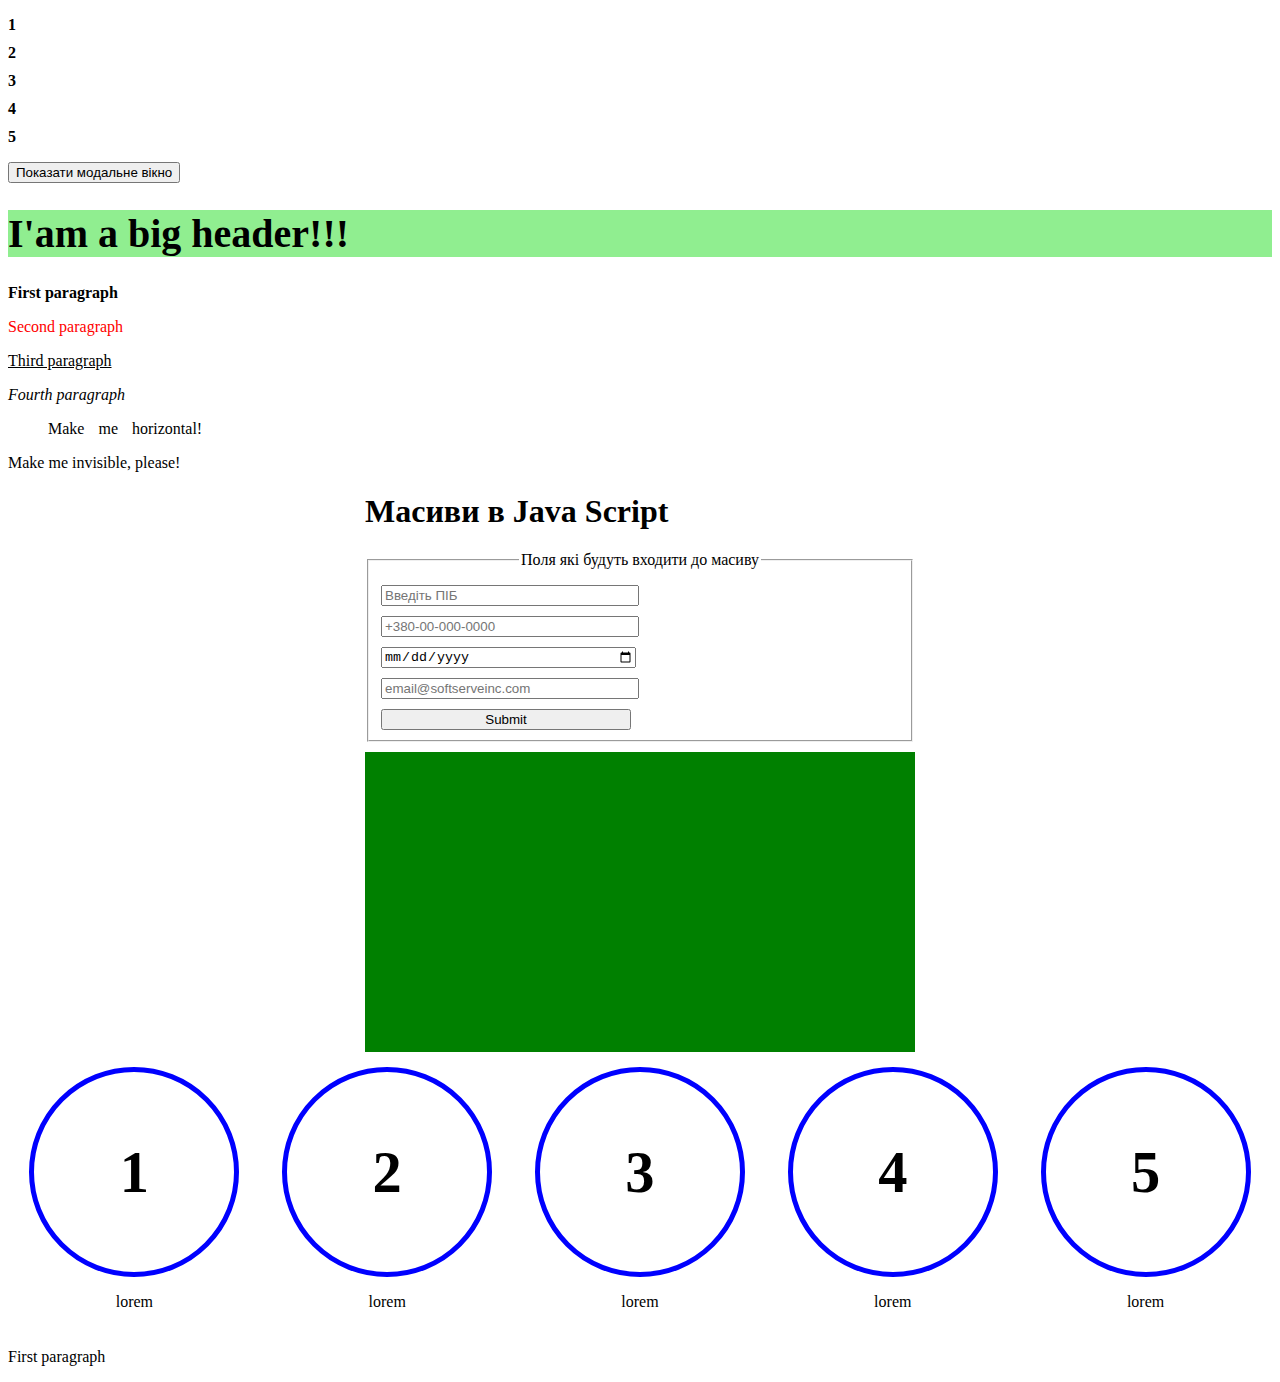
==== Lesson 6/index.html @ 94189e70 "+" ====
<!DOCTYPE html>
<html lang="en">
<head>
    <meta charset="UTF-8">
    <title>Lesson 6</title>
    <link rel="stylesheet" href="style.css">
</head>
<body>
<!--Завдання 1-->
<ul id="list">
    <li>1</li>
    <li>2</li>
    <li>3</li>
    <li>4</li>
    <li>5</li>
  </ul>
  <button onclick="showModal()">Показати модальне вікно</button>
  <div id="myModal" class="modal">
    <div class="modal-content">
      <span class="close" onclick="hideModal()">&times;</span>
      <p id="modal-list"></p>
    </div>
  </div>

  <!--Завдання 2-->
  <h1>I'am a big header!!!</h1>
  <div id="myDiv">
    <p>First paragraph</p>
    <p>Second paragraph</p>
    <p>Third paragraph</p>
    <p>Fourth paragraph</p>
  </div>
  <ul id="myList">
    <li>Make</li>
    <li>me</li>
    <li>horizontal!</li>
  </ul>
  <span>Make me invisible, please!</span>

<!--Завдання 4-->
<div class="array">
  <h1>Масиви в Java Script</h1>
  <fieldset>
    <legend align="center"> Поля які будуть входити до масиву </legend>
    <input type="text" data-form="ПІБ" class="text-data arr" name="fio" placeholder="Введіть ПІБ">
    <input type="phone" data-form="Номер телефону" class="arr" name="phone" placeholder="+380-00-000-0000">
    <input type="date" data-form="Дата народження"  class="arr" name="birthday">
    <input type="email"data-form="Електронна пошта"  class="arr" placeholder="email@softserveinc.com" name="email">
    <input type="submit" class="btn">
  </fieldset>
  <div class="out"></div>
</div>

<!--Завдання 5-->

<div class="box">
  <div class="items">
    <div class="circle" data-anim="zoom-in">
      <h3>1</h3>
    </div>
      <p>lorem</p>
  </div>
  <div class="items">
    <div class="circle" data-anim="rotate">
      <h3>2</h3>
    </div>
      <p>lorem</p>
  </div>
  <div class="items">
    <div class="circle" data-anim="translate-down">
      <h3>3</h3>
    </div>
      <p>lorem</p>
  </div>
  <div class="items">
    <div class="circle" data-anim="translate-left-down">
      <h3>4</h3>
    </div>
      <p>lorem</p>
  </div>
  <div class="items">
    <div class="circle" data-anim="translate-right-down">
      <h3>5</h3>
    </div>
      <p>lorem</p>
  </div>
</div>



</body>

<script src="lesson6.js"></script>

</html>
---- Lesson 6/style.css ----
/* Завдання 1 */
#list {
    list-style: none;
    padding: 0;
  }
  #list li {
    margin-bottom: 10px;
    font-size: 16px;
    font-weight: bold;
  }
  .modal {
    display: none;
    position: fixed;
    z-index: 1;
    left: 0;
    top: 0;
    width: 100%;
    height: 100%;
    overflow: auto;
    background-color: rgba(0,0,0,0.4);
  }
  .modal-content {
    background-color: #fefefe;
    margin: 15% auto;
    padding: 20px;
    border: 1px solid #888;
    width: 80%;
  }
   .close {
    color: #aaa;
    float: left;
    font-size: 28px;
    font-weight: bold;
    cursor: pointer;
    margin-top: -20px;
  }
  .close:hover,
  .close:focus {
    color: black;
    text-decoration: none;
  }

  /*Завдання 4*/
  .array{
    width: 550px;
    margin: 0 auto;
  }
  input{
    display: block;
    margin-top: 10px;
    width: 250px;
  }
  .out{
    width: 100%;
    height: 300px;
    display: flex;
    justify-content: center;
    align-items: center;
    margin: 10px 0 10px 0;
    font-size: 25px;
    word-wrap: break-word;
    color: white;
    background-color: green;
  }

  /* Завдання 5*/

  .box{
    width: 100%;
    display: flex;
    flex-flow: row wrap;
    justify-content: space-around;
  }
  .items{
    display: flex;
    flex-flow: column nowrap;
    justify-content: center;
    text-align: center;
    align-items: center;
    margin: 5px;
  }
  .circle{
    display: flex;
    justify-content: center;
    align-items: center;
    font-size: 50px;
    border: 5px solid blue;
    width: 200px;
    height: 200px;
    border-radius: 50%;
    text-align:center;
    transition-duration: .7s;
  }
  
  .circle:hover{
    border: 0 solid blue;
    box-shadow: 5px 5px 5px 0px blue, inset 4px 4px 15px 0px blue, 0px 0px 23px 18px rgba(0,0,0,0);
  }
  .rotate:hover{
    animation: spin ease-out 3s;
  }
  .zoom-in:hover{
    animation: zoom-in ease-out 3s;
  }
  .translate-down:hover{
    animation: translate-down ease-out 3s;
  }
  .translate-left-down:hover{
    animation: translate-left-down ease-out 3s;
  }
  .translate-right-down:hover{
    animation: translate-right-down ease-out 3s;
  }
  @-webkit-keyframes translate-right-down {
    from {
      -webkit-transform: translate(0px, 0%);
    }
    to {
      -webkit-transform: translate(120px, 100%);
    }
  }
  @-webkit-keyframes translate-left-down {
    from {
      -webkit-transform: translate(0px, 0%);
    }
    to {
      -webkit-transform: translate(-120px, 100%);
    }
  }
  @-webkit-keyframes translate-down {
    from {
      -webkit-transform: translate(0px, 0%);
    }
    to {
      -webkit-transform: translate(0px, 100%);
    }
  }
  @-webkit-keyframes zoom-in {
    from {
      -webkit-transform: scale(1);
    }
    to {
      -webkit-transform: scale(2);
    }
  }
  @-webkit-keyframes spin {
    from {
      -webkit-transform: rotate(0deg);
    }
    to {
      -webkit-transform: rotate(360deg);
    }
  }
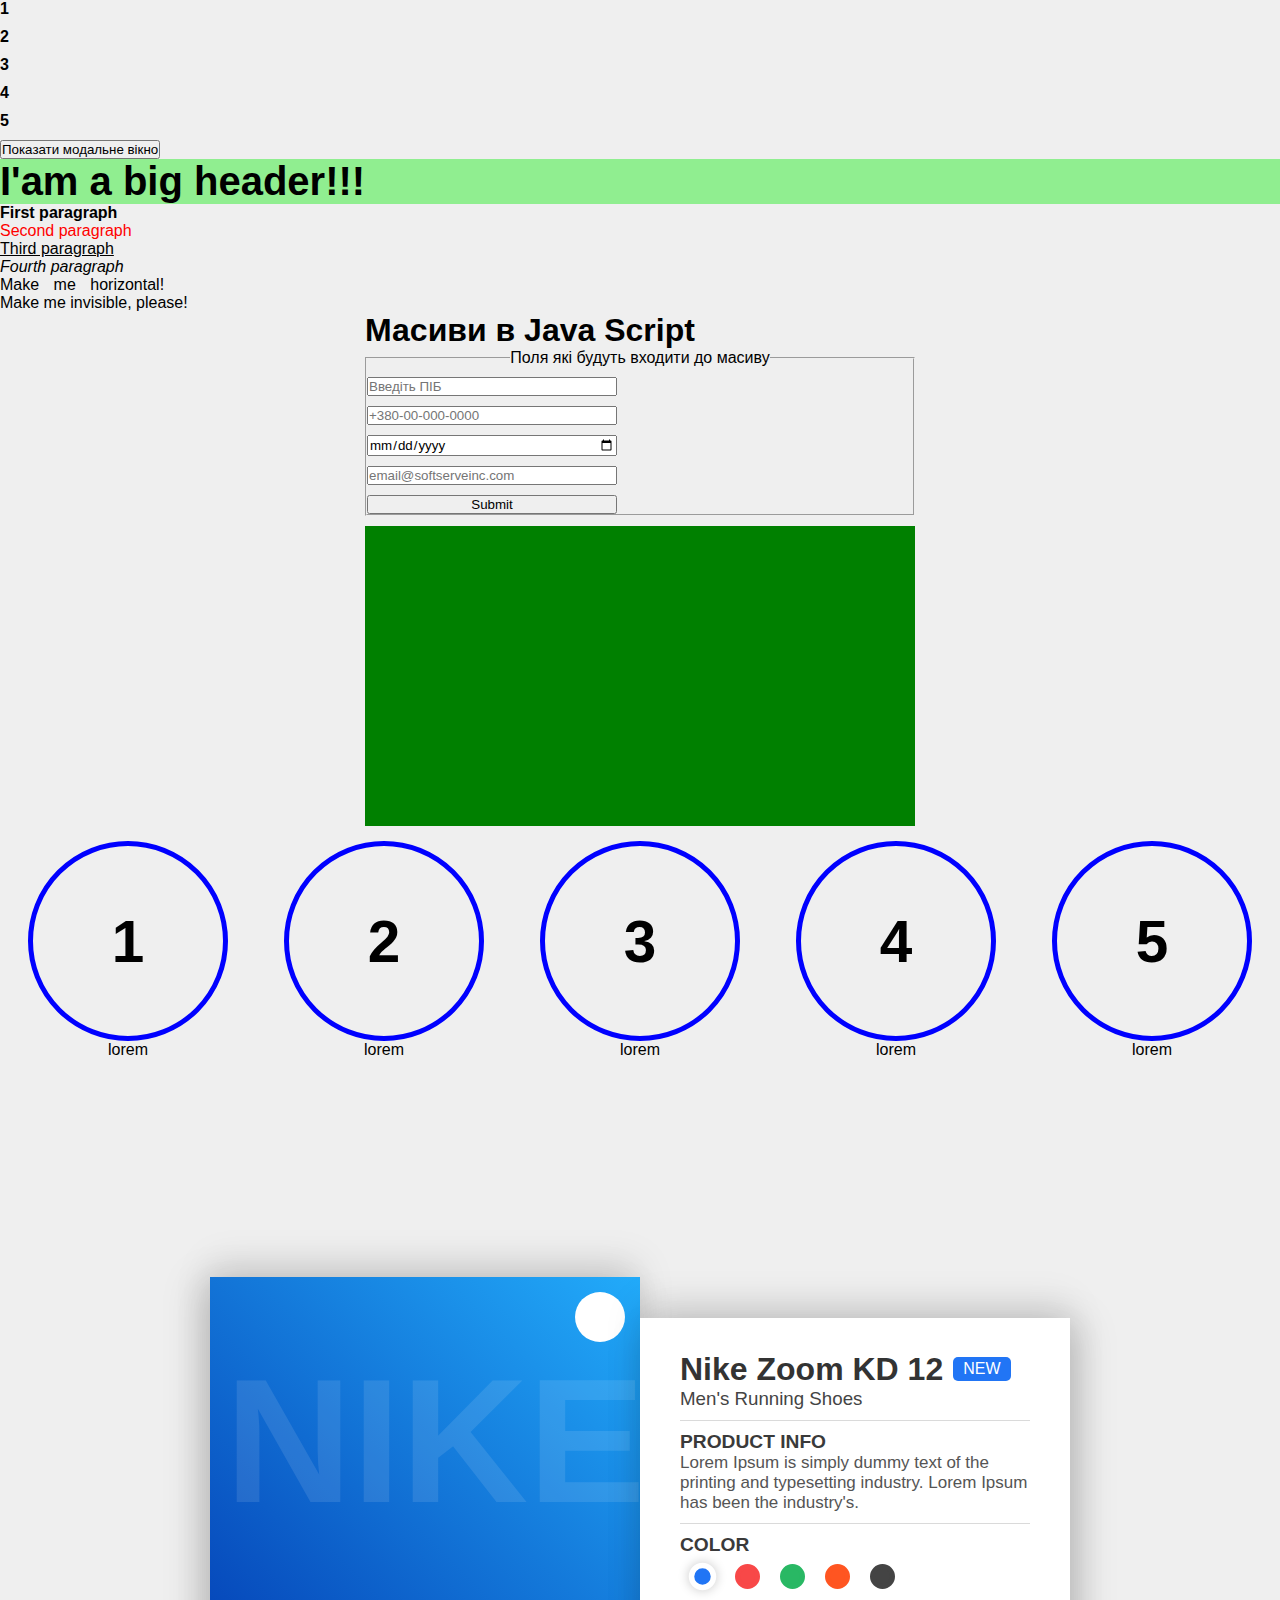
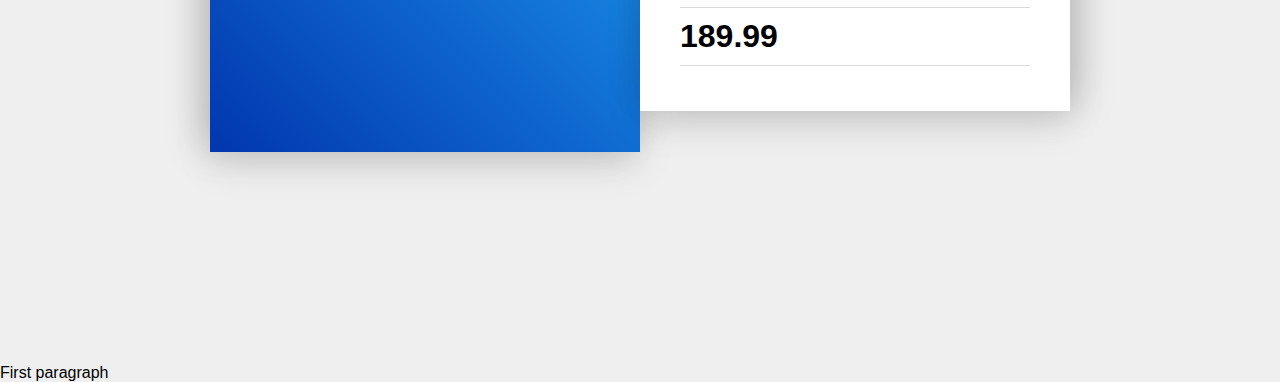
==== commit a29fb63a: "+" ====
--- a/Lesson 6/index.html
+++ b/Lesson 6/index.html
@@ -86,7 +86,56 @@
   </div>
 </div>
 
-
+<!-- Завдання 6-->
+<div class="container">
+  <div class="card">
+      <div class="shoeBackground">
+          <div class="gradients">
+              <div class="gradient second" color="blue"data-price="300"></div>
+              <div class="gradient" color="red" data-price="200"></div>
+              <div class="gradient" color="green"data-price="170"></div>
+              <div class="gradient" color="orange"data-price="160"></div>
+              <div class="gradient" color="black"data-price="189"></div>
+          </div>
+          <h1 class="nike">nike</h1>
+          <img src="https://i.postimg.cc/7LpDvZxn/logo.png" alt="" class="logo">
+          <a href="#" class="share"><i class="fas fa-share-alt"></i></a>
+          <img src="https://i.postimg.cc/GhcRnN1V/blue.png" alt="" class="shoe show" color="blue">
+          <img src="https://i.postimg.cc/k43r1Ycj/red.png" alt="" class="shoe" color="red">
+          <img src="https://i.postimg.cc/BnzfDn1f/green.png" alt="" class="shoe" color="green">
+          <img src="https://i.postimg.cc/VNbQFPjr/orange.png" alt="" class="shoe" color="orange">
+          <img src="https://i.postimg.cc/dVNwB9pX/black.png" alt="" class="shoe" color="black">
+      </div>
+      <div class="info">
+          <div class="shoeName">
+              <div>
+                  <h1 class="big">Nike Zoom KD 12</h1>
+                  <span class="new">new</span>
+              </div>
+              <h3 class="small">Men's running shoes</h3>
+          </div>
+          <div class="description">
+              <h3 class="title">Product Info</h3>
+              <p class="text">Lorem Ipsum is simply dummy text of the printing and typesetting industry. Lorem Ipsum has been the industry's.</p>
+          </div>
+          <div class="color-container">
+              <h3 class="title">Color</h3>
+              <div class="colors">
+                  <span class="color active" primary="#2175f5" color="blue" data-price="170"></span>
+                  <span class="color" primary="#f84848" color="red" data-price="570"></span>
+                  <span class="color" primary="#29b864" color="green" data-price="190"></span>
+                  <span class="color" primary="#ff5521" color="orange" data-price="270"></span>
+                  <span class="color" primary="#444" color="black" data-price="110"></span>
+              </div>
+          </div>
+          <div class="size-container">
+                  <i class="fas fa-dollar-sign"></i>
+                  <h1 id="outprice"> 189.99</h1>
+              </div>
+          </div>
+      </div>
+  </div>
+</div>
 
 </body>
 
--- a/Lesson 6/style.css
+++ b/Lesson 6/style.css
@@ -152,4 +152,401 @@
     }
   }
 
-  +  /* Завдання 6*/
+
+  :root{
+    --primary: #2175f5;
+}
+*{
+    margin: 0;
+    padding: 0;
+    box-sizing: border-box;
+    font-family: 'Poppins', sans-serif;
+}
+body{
+    background-color: #efefef;
+}
+.container{
+    min-height: 100vh;
+    display: flex;
+    justify-content: center;
+    align-items: center;
+    padding: 40px;
+    overflow: hidden;
+}
+.card{
+    display: flex;
+    justify-content: center;
+    align-items: center;
+    width: 860px;
+}
+.shoeBackground{
+    position: relative;
+    width: 50%;
+    height: 475px;
+    box-shadow: -15px 0 35px rgba(0, 0, 0, 0.1),
+    0 -15px 35px rgba(0, 0, 0, 0.1),
+    0 15px 35px rgba(0, 0, 0, 0.1);
+    transition: .5s;
+}
+.gradients{
+    position: absolute;
+    width: 100%;
+    height: 100%;
+    left: 0;
+    top: 0;
+}
+.gradient{
+    position: absolute;
+    width: 100%;
+    height: 100%;
+    left: 0;
+    top: 0;
+    z-index: -2;
+}
+.first{
+    z-index: 0;
+    animation: 1s width ease;
+}
+@keyframes width{
+    from{
+        width: 0%;
+    }
+    to{
+        width: 100%;
+    }
+}
+.second{
+    z-index: -1;
+}
+.gradient[color="blue"]{
+    background-image: linear-gradient(45deg, #0136af, #22abfa);
+}
+.gradient[color="red"]{
+    background-image: linear-gradient(45deg, #d62926, #ee625f);
+}
+.gradient[color="green"]{
+    background-image: linear-gradient(45deg, #11998e, #1ce669);
+}
+.gradient[color="orange"]{
+    background-image: linear-gradient(45deg, #fc4a1a, #f7b733);
+}
+.gradient[color="black"]{
+    background-image: linear-gradient(45deg, #111, #666);
+}
+.logo{
+    position: absolute;
+    width: 100px;
+    left: 20px;
+    top: 20px;
+}
+.share{
+    position: absolute;
+    top: 15px;
+    right: 15px;
+    background-color: #fff;
+    width: 50px;
+    height: 50px;
+    border-radius: 50%;
+    text-align: center;
+    font-size: 1.3rem;
+    text-decoration: none;
+    color: var(--primary);
+    transition: .5s;
+}
+.share:hover{
+    transform: scale(1.1);
+}
+.share i{
+    line-height: 50px;
+}
+.nike{
+    position: absolute;
+    top: 85px;
+    left: 15px;
+    font-size: 11rem;
+    text-transform: uppercase;
+    line-height: .9;
+    color: #fff;
+    opacity: .1;
+}
+.shoe{
+    position: absolute;
+    width: 140%;
+    opacity: 0;
+    bottom: 0;
+    right: 0;
+    transform: rotate(-20deg);
+    transition: .5s;
+}
+.shoe.show{
+    opacity: 1;
+}
+.info{
+    width: 50%;
+    background-color: #fff;
+    z-index: 1;
+    padding: 35px 40px;
+    box-shadow: 15px 0 35px rgba(0, 0, 0, 0.1),
+    0 -15px 35px rgba(0, 0, 0, 0.1),
+    0 15px 35px rgba(0, 0, 0, 0.1);
+}
+.shoeName{
+    padding: 0 0 10px 0;
+}
+.shoeName div{
+    display: flex;
+    align-items: center;
+}
+.shoeName div .big{
+    margin-right: 10px;
+    font-size: 2rem;
+    color: #333;
+    line-height: 1;
+}
+.shoeName div .new{
+    background-color: var(--primary);
+    text-transform: uppercase;
+    color: #fff;
+    padding: 3px 10px;
+    border-radius: 5px;
+    transition: .5s;
+}
+.shoeName .small{
+    font-weight: 500;
+    color: #444;
+    margin-top: 3px;
+    text-transform: capitalize;
+}
+.shoeName, .description, .color-container, .size-container{
+    border-bottom: 1px solid #dadada;
+}
+.description{
+    padding: 10px 0;
+}
+.title{
+    color: #3a3a3a;
+    font-weight: 600;
+    font-size: 1.2rem;
+    text-transform: uppercase;
+}
+.text{
+    color: #555;
+    font-size: 17px;
+}
+.color-container{
+    padding: 10px 0;
+}
+.colors{
+    padding: 8px 0;
+    display: flex;
+    align-items: center;
+}
+.color{
+    width: 25px;
+    height: 25px;
+    border-radius: 50%;
+    margin: 0 10px;
+    border: 5px solid;
+    cursor: pointer;
+    transition: .5s;
+}
+.color[color="blue"]{
+    background-color: #2175f5;
+    border-color: #2175f5;
+}
+.color[color="red"]{
+    background-color: #f84848;
+    border-color: #f84848;
+}
+.color[color="green"]{
+    background-color: #29b864;
+    border-color: #29b864;
+}
+.color[color="orange"]{
+    background-color: #ff5521;
+    border-color: #ff5521;
+}
+.color[color="black"]{
+    background-color: #444;
+    border-color: #444;
+}
+.color.active{
+    border-color: #fff;
+    box-shadow: 0 0 10px .5px rgba(0, 0, 0, 0.2);
+    transform: scale(1.1);
+}
+.size-container{
+    padding: 10px 0;
+    margin-bottom: 10px;
+}
+.sizes{
+    padding: 8px 0;
+    display: flex;
+    align-items: center;
+}
+.size{
+    width: 40px;
+    height: 40px;
+    border-radius: 6px;
+    background-color: #eee;
+    margin: 0 10px;
+    text-align: center;
+    line-height: 40px;
+    font-size: 1.1rem;
+    font-weight: 500;
+    cursor: pointer;
+    transition: .3s;
+}
+.size.active{
+    background-color: var(--primary);
+    color: #fff;
+    transition: .5s;
+}
+.buy-price{
+    padding-top: 15px;
+    display: flex;
+    justify-content: space-between;
+    align-items: center;
+}
+.price{
+    color: #333;
+    display: flex;
+    align-items: flex-start;
+}
+.price h1{
+    font-size: 2.1rem;
+    font-weight: 600;
+    line-height: 1;
+}
+.price i{
+    font-size: 1.4rem;
+    margin-right: 1px;
+}
+.buy{
+    padding: .7rem 1rem;
+    background-color: var(--primary);
+    text-decoration: none;
+    color: #fff;
+    text-transform: uppercase;
+    letter-spacing: 1px;
+    font-weight: 500;
+    font-size: 1.1rem;
+    transition: .5s;
+}
+.buy:hover{
+    transform: scale(1.1);
+}
+.buy i{
+    margin-right: 2px;
+}
+@media (max-width: 1070px){
+    .shoe{
+        width: 135%;
+    }
+}
+@media (max-width: 1000px){
+    .card{
+        flex-direction: column;
+        width: 100%;
+        box-shadow: 0 0 35px 1px rgba(0, 0, 0, 0.2);
+    }
+    .card > div{
+        width: 100%;
+        box-shadow: none;
+    }
+    .shoe{
+        width: 100%;
+        transform: rotate(-5deg) translateY(-50%);
+        top: 55%;
+        right: 2%;
+    }
+    .nike{
+        top: 20%;
+        left: 5%;
+    }
+}
+@media (max-width: 600px){
+    .share{
+        width: 40px;
+        height: 40px;
+    }
+    .share i {
+        font-size: 1rem;
+        line-height: 40px;
+    }
+    .logo{
+        width: 70px;
+    }
+}
+@media (max-width: 490px){
+    .nike{
+        font-size: 7rem;
+    }
+    .shoeName div .big{
+        font-size: 1.3rem;
+    }
+    .small{
+        font-size: 1rem;
+    }
+    .new{
+        padding: 2px 6px;
+        font-size: .9rem;
+    }
+    .title{
+        font-size: .9rem;
+    }
+    .text{
+        font-size: .8rem;
+    }
+    .buy{
+        padding: .5rem .8rem;
+        font-size: .8rem;
+    }
+    .price h1{
+        font-size: 1.5rem;
+    }
+    .price i{
+        font-size: .9rem;
+    }
+    .size{
+        width: 30px;
+        height: 30px;
+        margin: 0 8px;
+        font-size: .9rem;
+        line-height: 30px;
+    }
+    .color{
+        margin: 0 6px;
+        width: 0 20px;
+        width: 20px;
+        height: 20px;
+        border-width: 4px;
+    }
+    .share{
+        width: 35px;
+        height: 35px;
+        top: 10px;
+        right: 10px;
+    }
+    .share i{
+        font-size: .8rem;
+        line-height: 35px;
+    }
+    .logo{
+        width: 60px;
+        top: 10px;
+        left: 10px;
+    }
+    .info{
+        padding: 20px;
+    }
+}
+@media (max-width: 400px){
+    .buy i{
+        display: none;
+    }
+    .container{
+        padding: 20px;
+    }
+}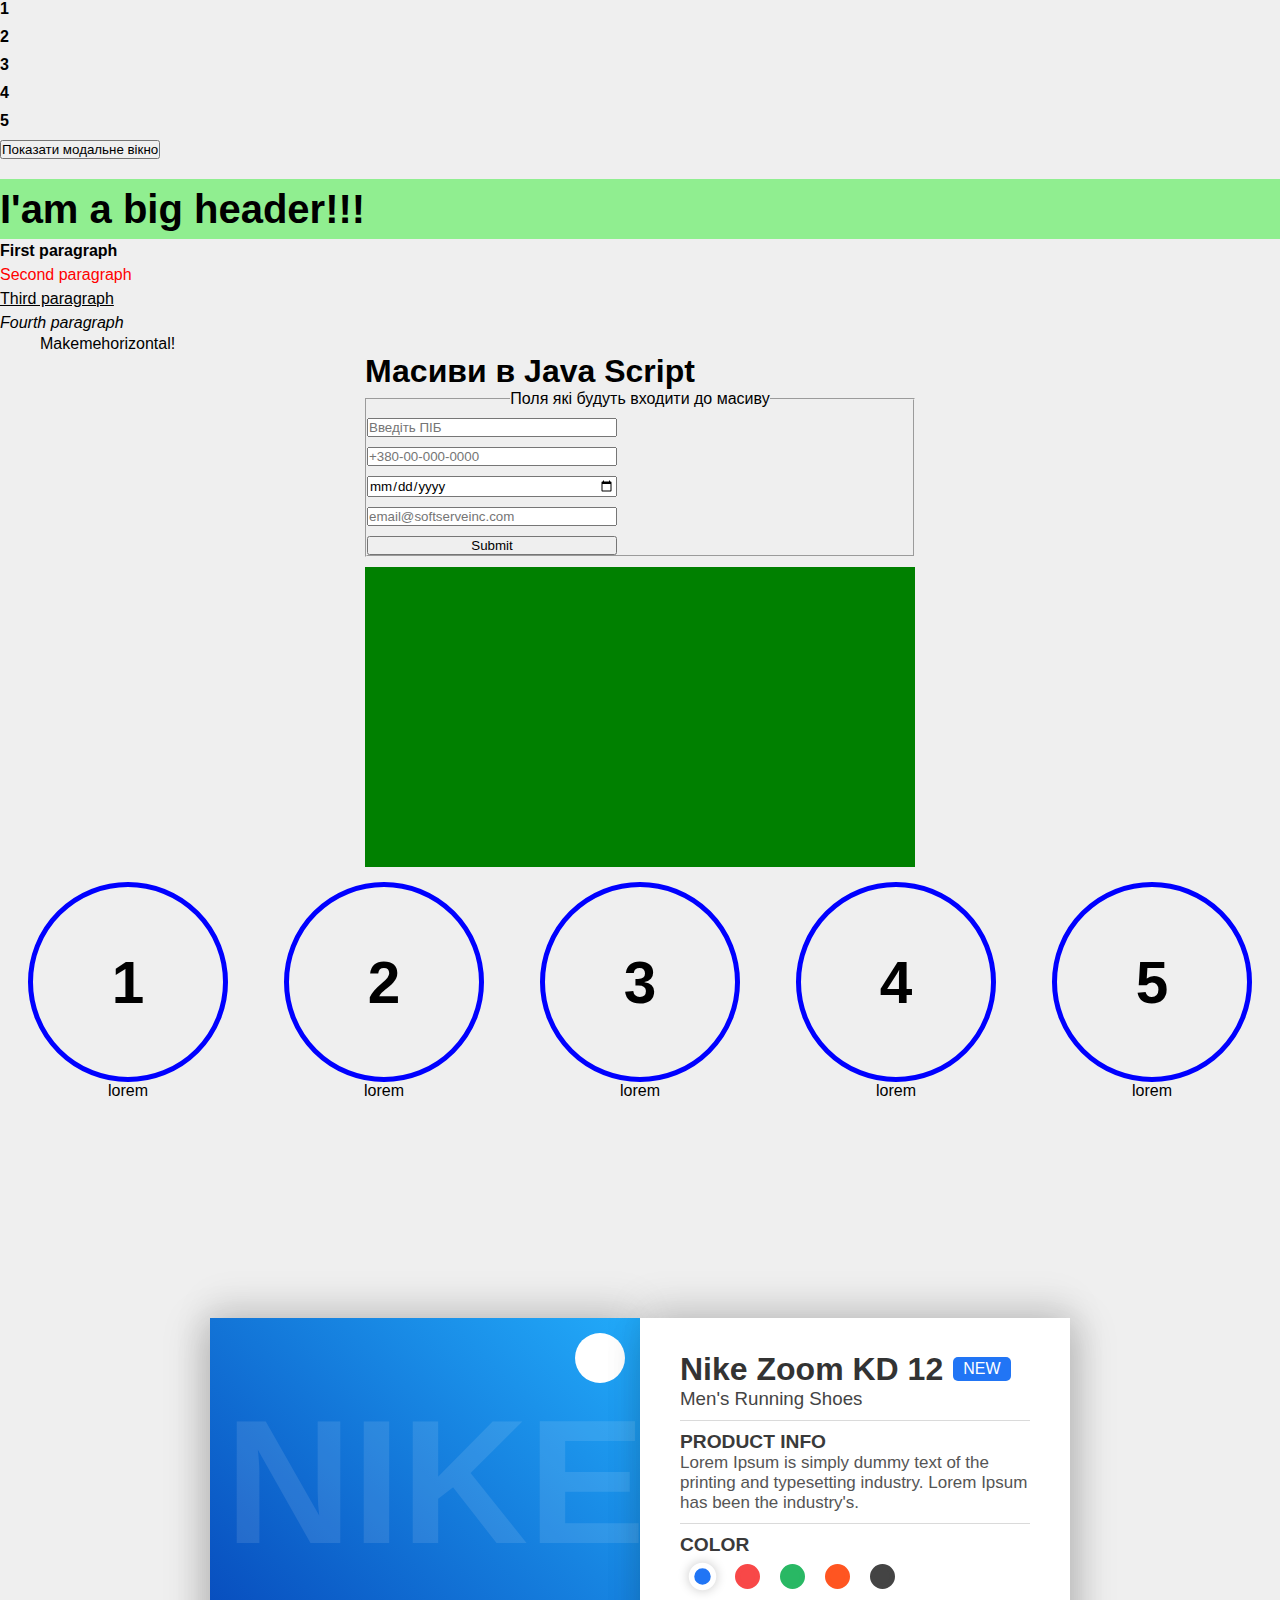
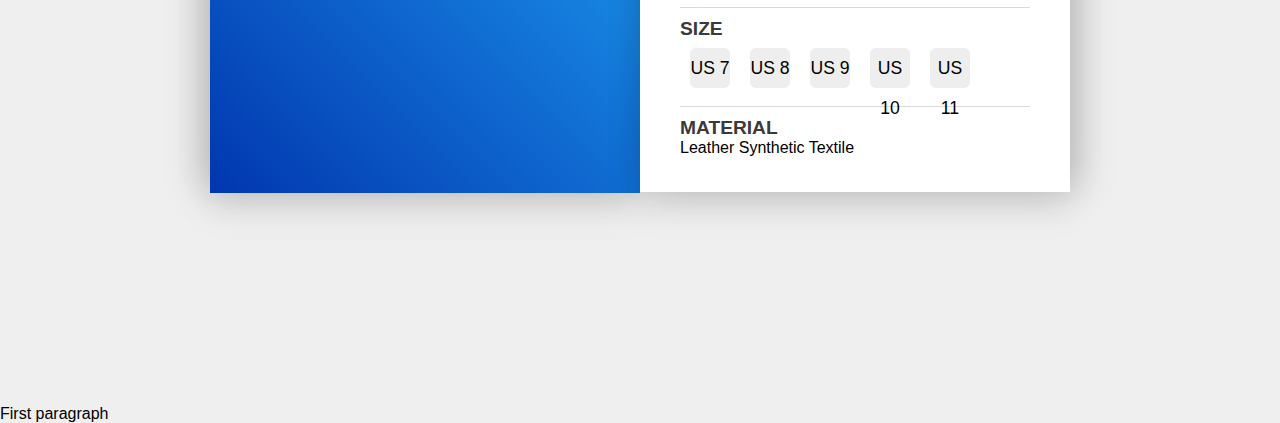
==== commit da29e745: "+" ====
--- a/Lesson 6/index.html
+++ b/Lesson 6/index.html
@@ -129,9 +129,24 @@
               </div>
           </div>
           <div class="size-container">
-                  <i class="fas fa-dollar-sign"></i>
-                  <h1 id="outprice"> 189.99</h1>
-              </div>
+            <h3 class="title">Size</h3>
+            <div class="sizes">
+                <span class="size">US 7</span>
+                <span class="size">US 8</span>
+                <span class="size">US 9</span>
+                <span class="size">US 10</span>
+                <span class="size">US 11</span>
+            </div>
+        </div>
+        
+        <div class="material-container">
+            <h3 class="title">Material</h3>
+            <div class="materials">
+                <span class="material active" data-price="189.99">Leather</span>
+                <span class="material" data-price="149.99">Synthetic</span>
+                <span class="material" data-price="99.99">Textile</span>
+            </div>
+        </div>
           </div>
       </div>
   </div>
--- a/Lesson 6/style.css
+++ b/Lesson 6/style.css
@@ -15,13 +15,13 @@
     left: 0;
     top: 0;
     width: 100%;
-    height: 100%;
+    height: 200%;
     overflow: auto;
     background-color: rgba(0,0,0,0.4);
   }
   .modal-content {
     background-color: #fefefe;
-    margin: 15% auto;
+    margin: 100px auto;
     padding: 20px;
     border: 1px solid #888;
     width: 80%;
@@ -32,7 +32,8 @@
     font-size: 28px;
     font-weight: bold;
     cursor: pointer;
-    margin-top: -20px;
+    margin-top: -25px;
+    left: 30px;
   }
   .close:hover,
   .close:focus {
@@ -63,7 +64,7 @@
     background-color: green;
   }
 
-  /* Завдання 5*/
+  /* Завдання 6*/
 
   .box{
     width: 100%;
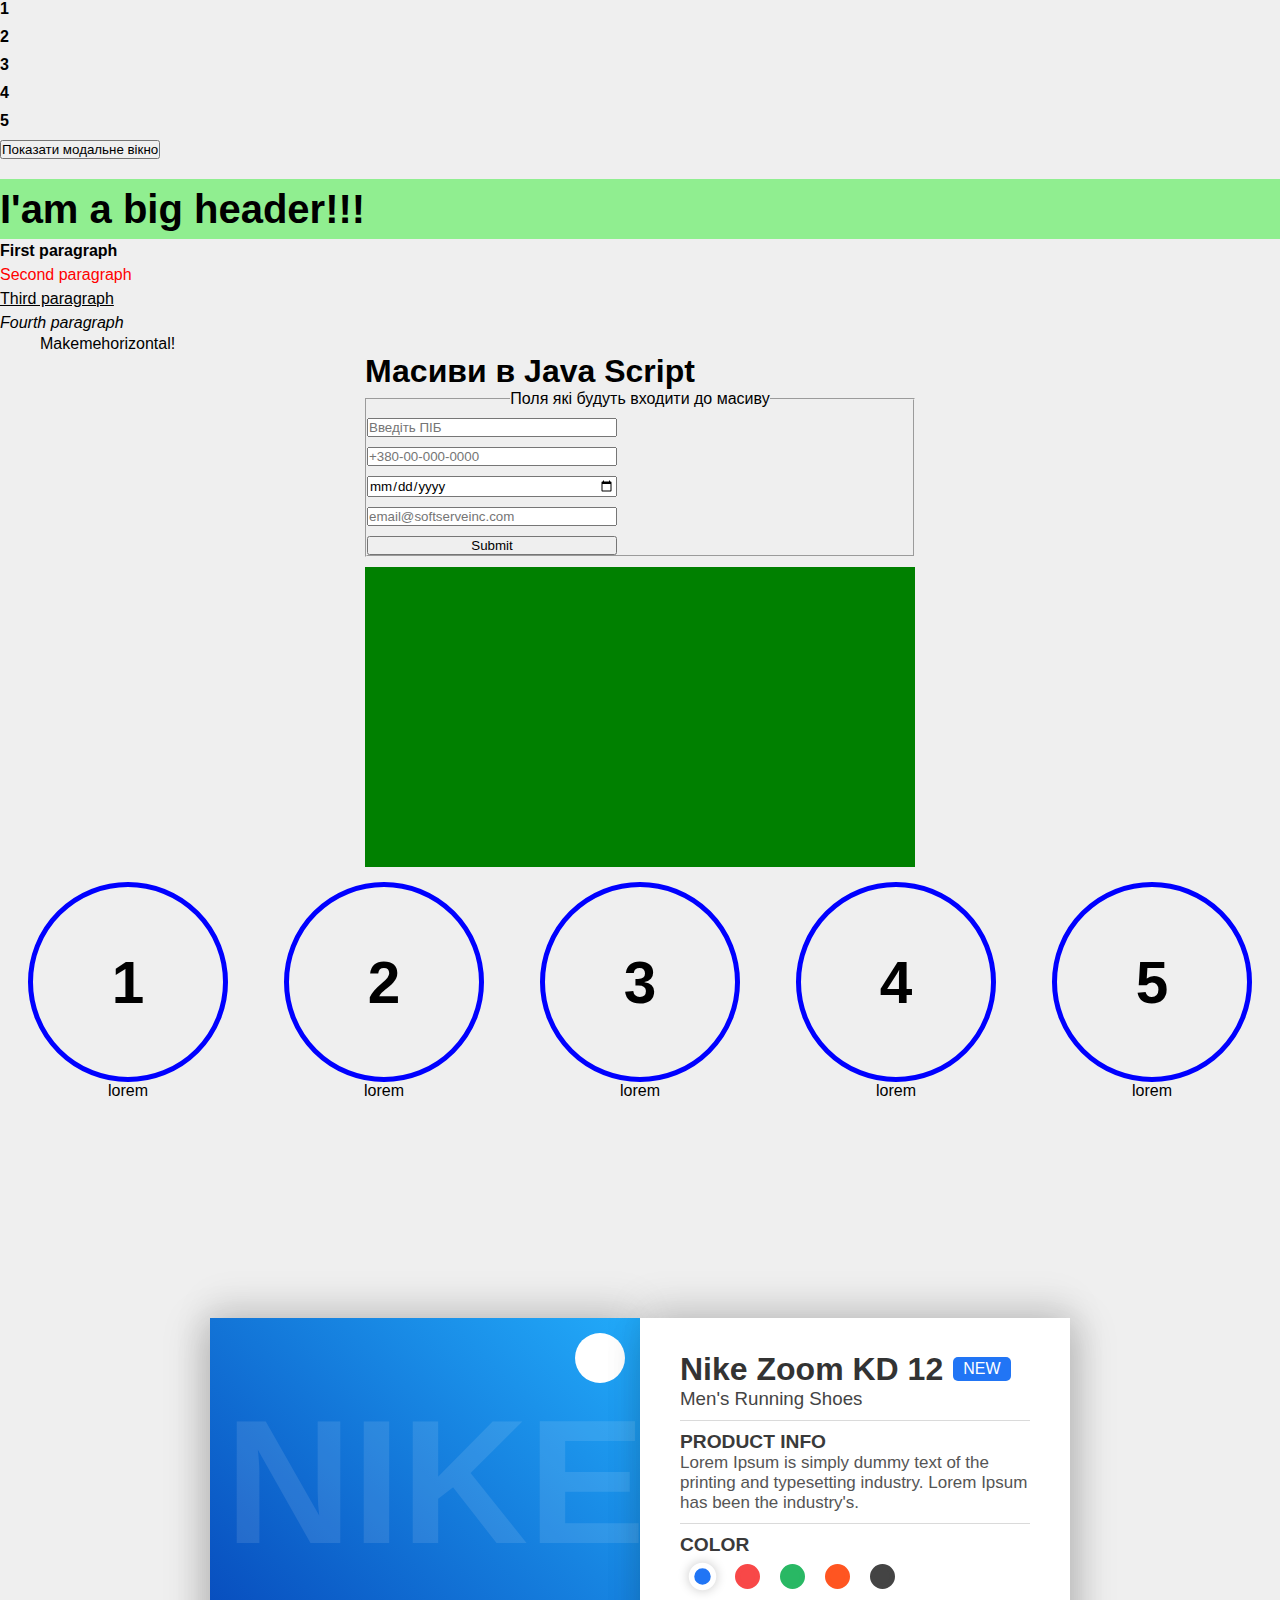
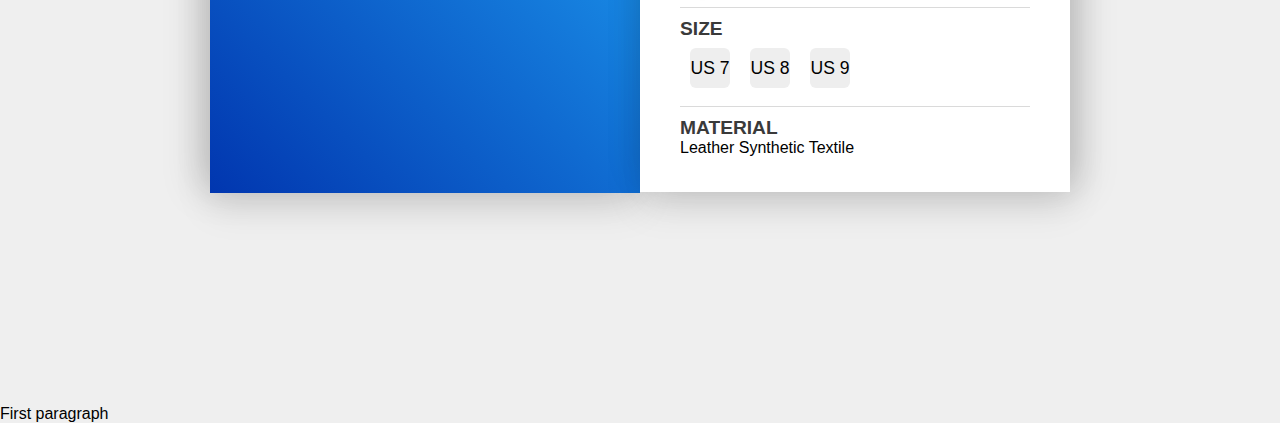
==== commit 9f3a356c: "+" ====
--- a/Lesson 6/index.html
+++ b/Lesson 6/index.html
@@ -134,8 +134,6 @@
                 <span class="size">US 7</span>
                 <span class="size">US 8</span>
                 <span class="size">US 9</span>
-                <span class="size">US 10</span>
-                <span class="size">US 11</span>
             </div>
         </div>
         
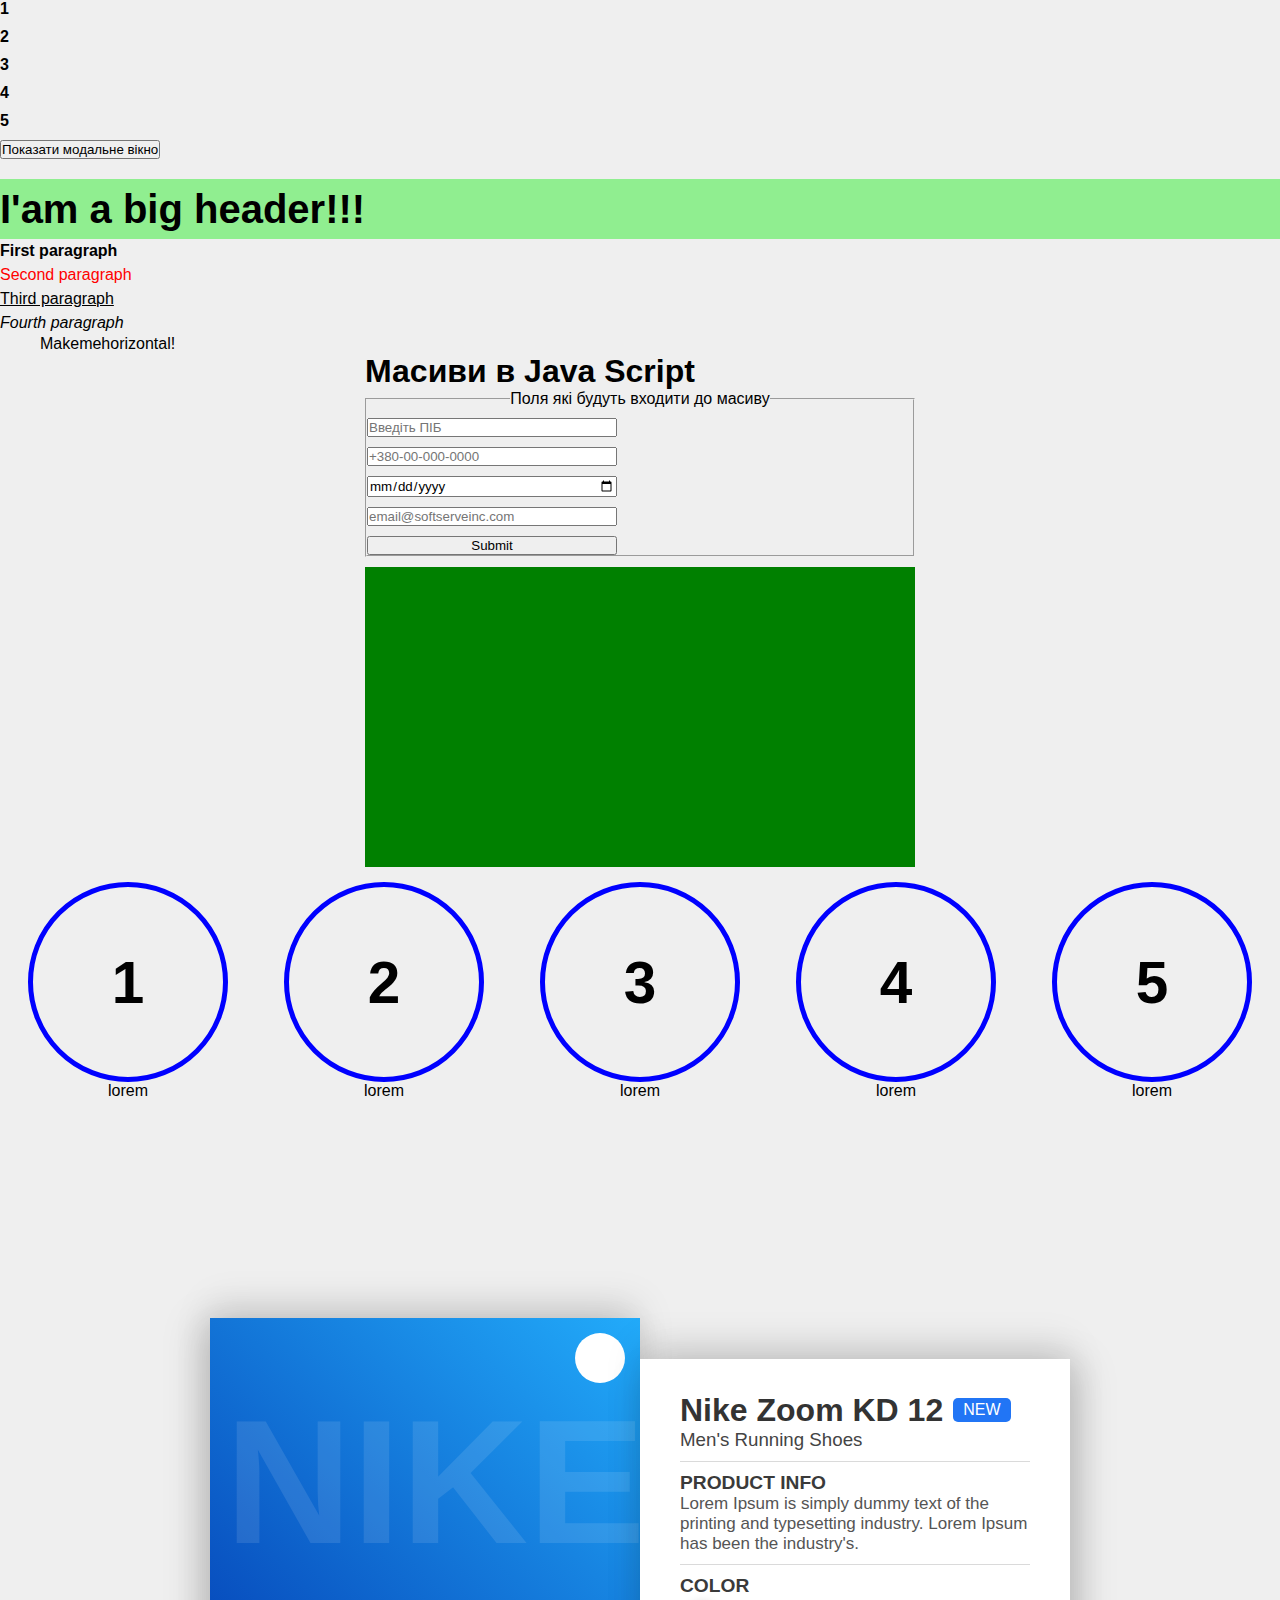
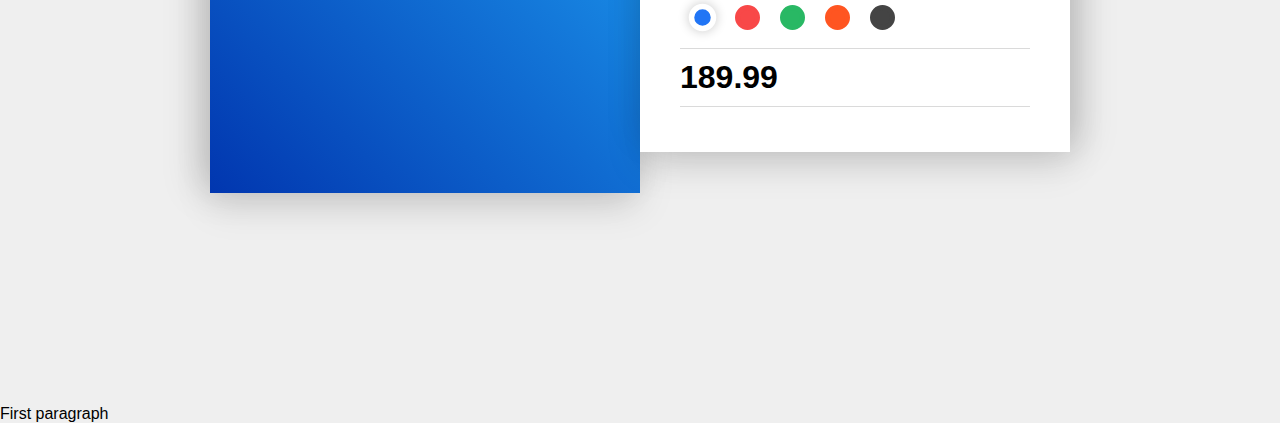
==== commit 780ffe30: "+" ====
--- a/Lesson 6/index.html
+++ b/Lesson 6/index.html
@@ -122,6 +122,7 @@
               <h3 class="title">Color</h3>
               <div class="colors">
                   <span class="color active" primary="#2175f5" color="blue" data-price="170"></span>
+                
                   <span class="color" primary="#f84848" color="red" data-price="570"></span>
                   <span class="color" primary="#29b864" color="green" data-price="190"></span>
                   <span class="color" primary="#ff5521" color="orange" data-price="270"></span>
@@ -129,26 +130,14 @@
               </div>
           </div>
           <div class="size-container">
-            <h3 class="title">Size</h3>
-            <div class="sizes">
-                <span class="size">US 7</span>
-                <span class="size">US 8</span>
-                <span class="size">US 9</span>
-            </div>
-        </div>
-        
-        <div class="material-container">
-            <h3 class="title">Material</h3>
-            <div class="materials">
-                <span class="material active" data-price="189.99">Leather</span>
-                <span class="material" data-price="149.99">Synthetic</span>
-                <span class="material" data-price="99.99">Textile</span>
-            </div>
-        </div>
+                  <i class="fas fa-dollar-sign"></i>
+                  <h1 id="outprice"> 189.99</h1>
+              </div>
           </div>
       </div>
   </div>
 </div>
+
 
 </body>
 
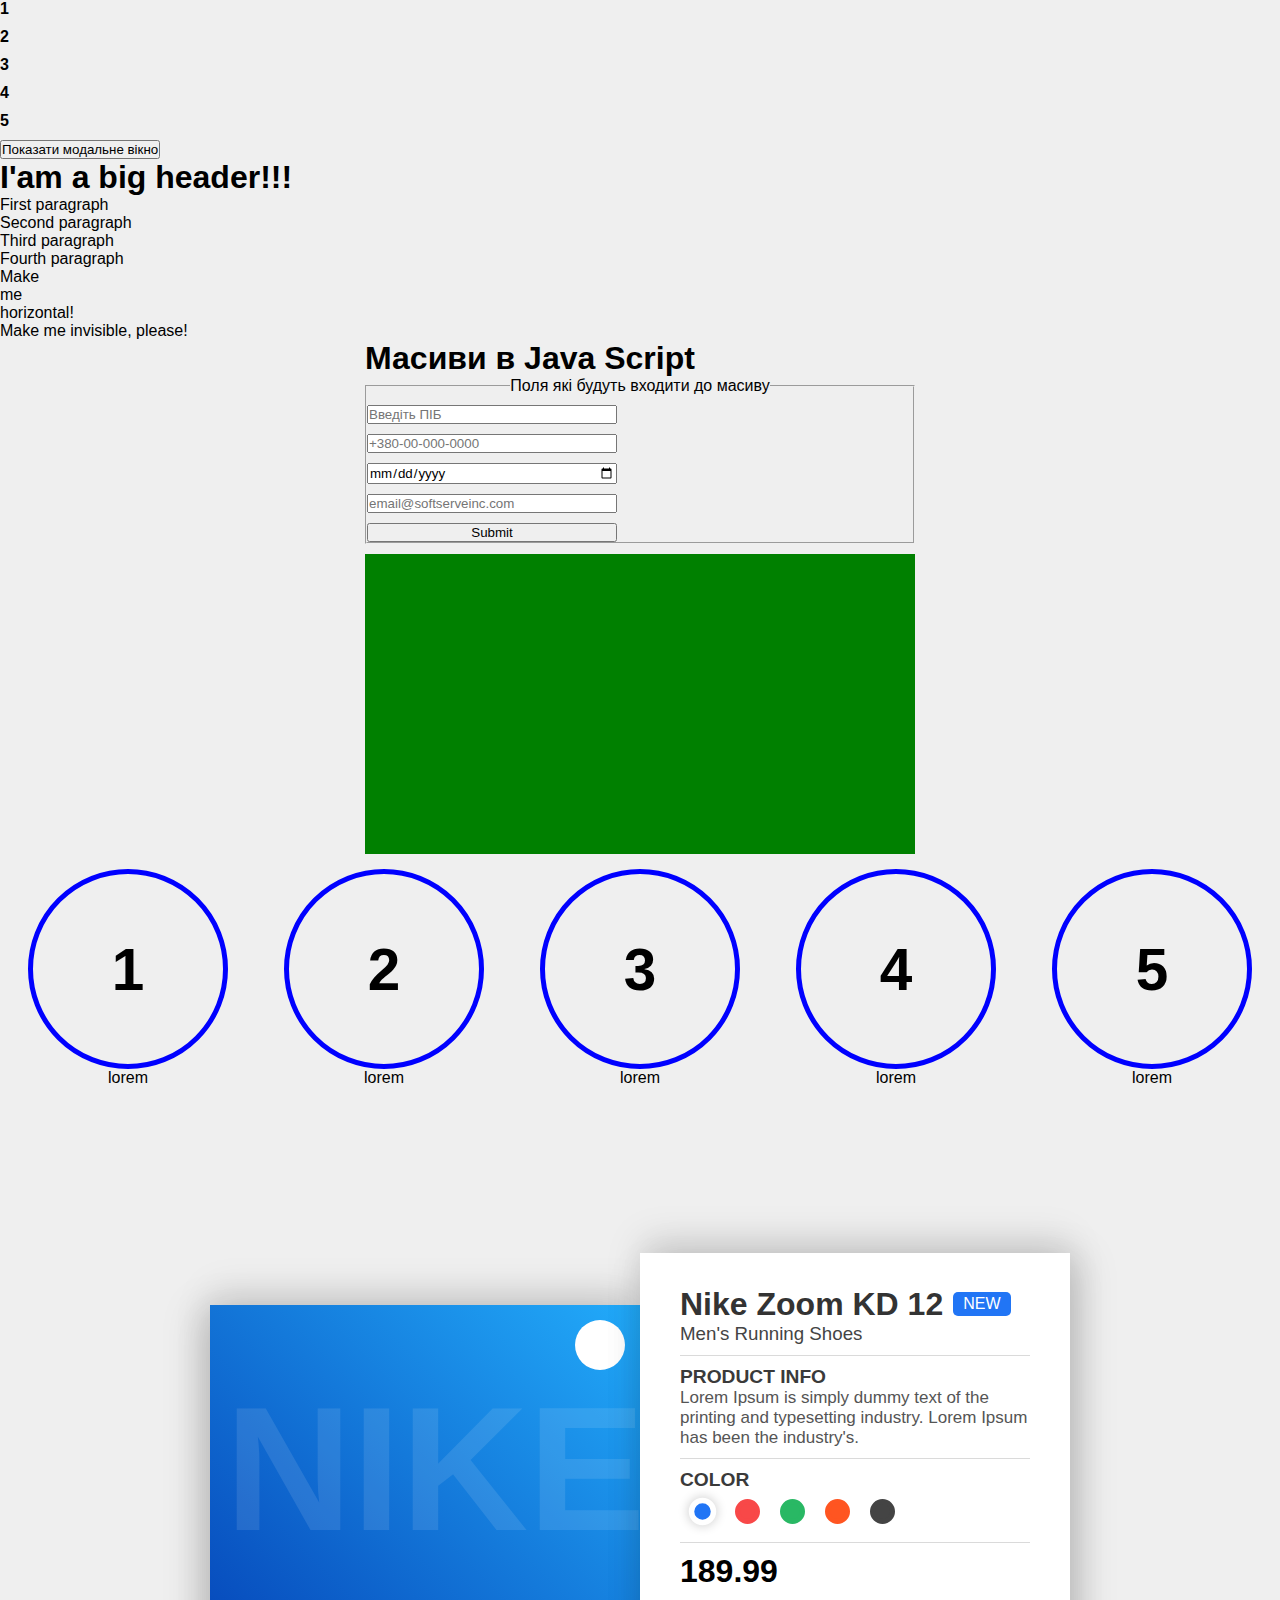
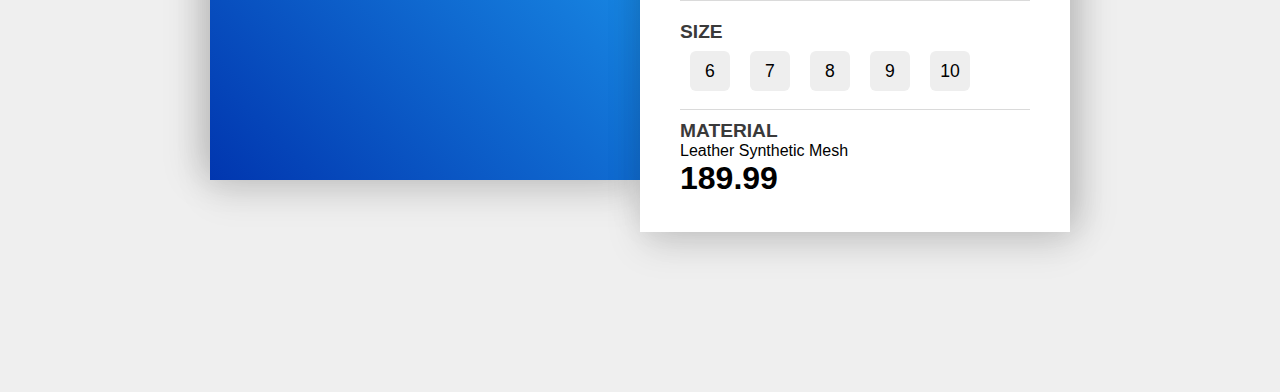
==== commit a097082a: "+" ====
--- a/Lesson 6/index.html
+++ b/Lesson 6/index.html
@@ -133,6 +133,30 @@
                   <i class="fas fa-dollar-sign"></i>
                   <h1 id="outprice"> 189.99</h1>
               </div>
+              <div class="size-container">
+                <h3 class="title">Size</h3>
+                <div class="sizes">
+                  <span class="size">6</span>
+                  <span class="size">7</span>
+                  <span class="size">8</span>
+                  <span class="size">9</span>
+                  <span class="size">10</span>
+                </div>
+              </div>
+              
+              <div class="material-container">
+                <h3 class="title">Material</h3>
+                <div class="materials">
+                  <span class="material" data-price="170">Leather</span>
+                  <span class="material" data-price="190">Synthetic</span>
+                  <span class="material" data-price="210">Mesh</span>
+                </div>
+              </div>
+              
+              <div class="price-container">
+                <i class="fas fa-dollar-sign"></i>
+                <h1 id="outprice">189.99</h1>
+              </div>
           </div>
       </div>
   </div>
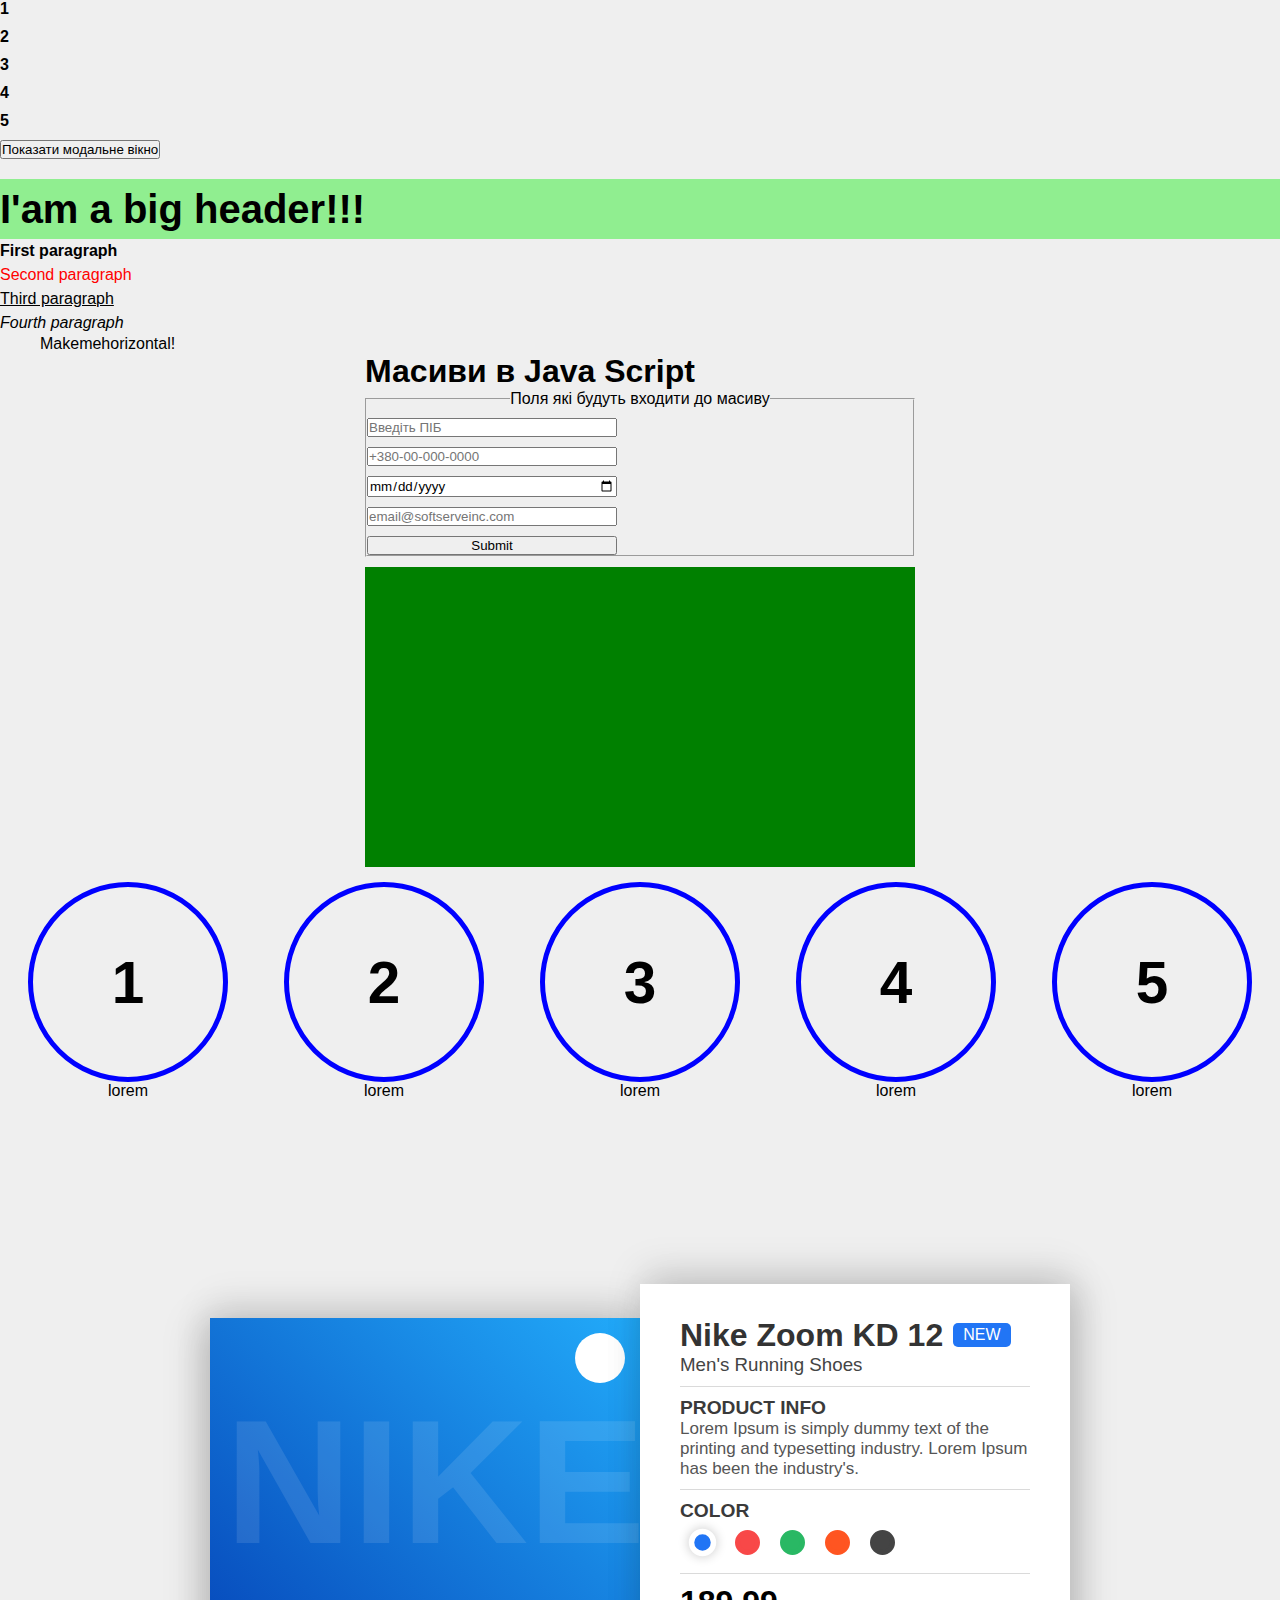
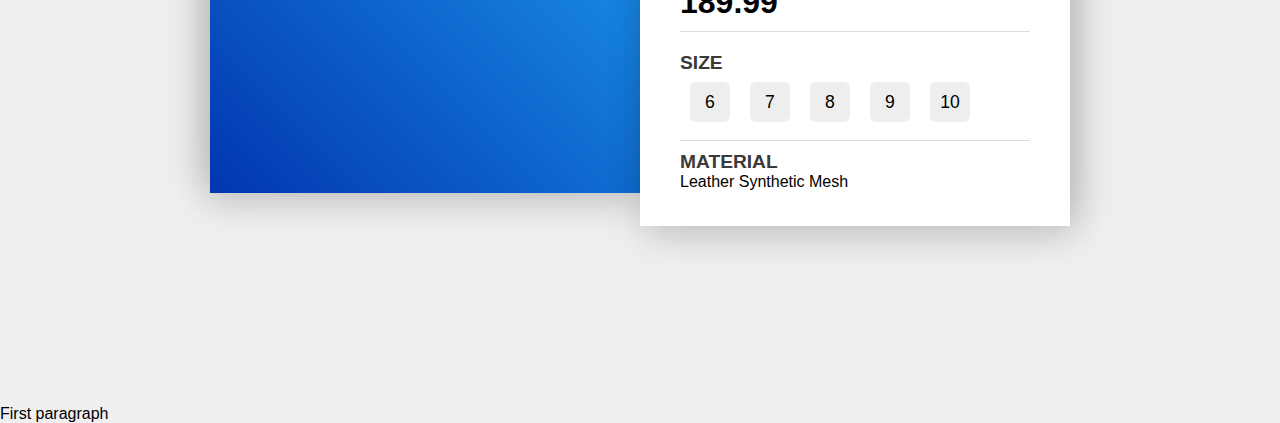
==== commit bf36c802: "+" ====
--- a/Lesson 6/index.html
+++ b/Lesson 6/index.html
@@ -152,11 +152,6 @@
                   <span class="material" data-price="210">Mesh</span>
                 </div>
               </div>
-              
-              <div class="price-container">
-                <i class="fas fa-dollar-sign"></i>
-                <h1 id="outprice">189.99</h1>
-              </div>
           </div>
       </div>
   </div>
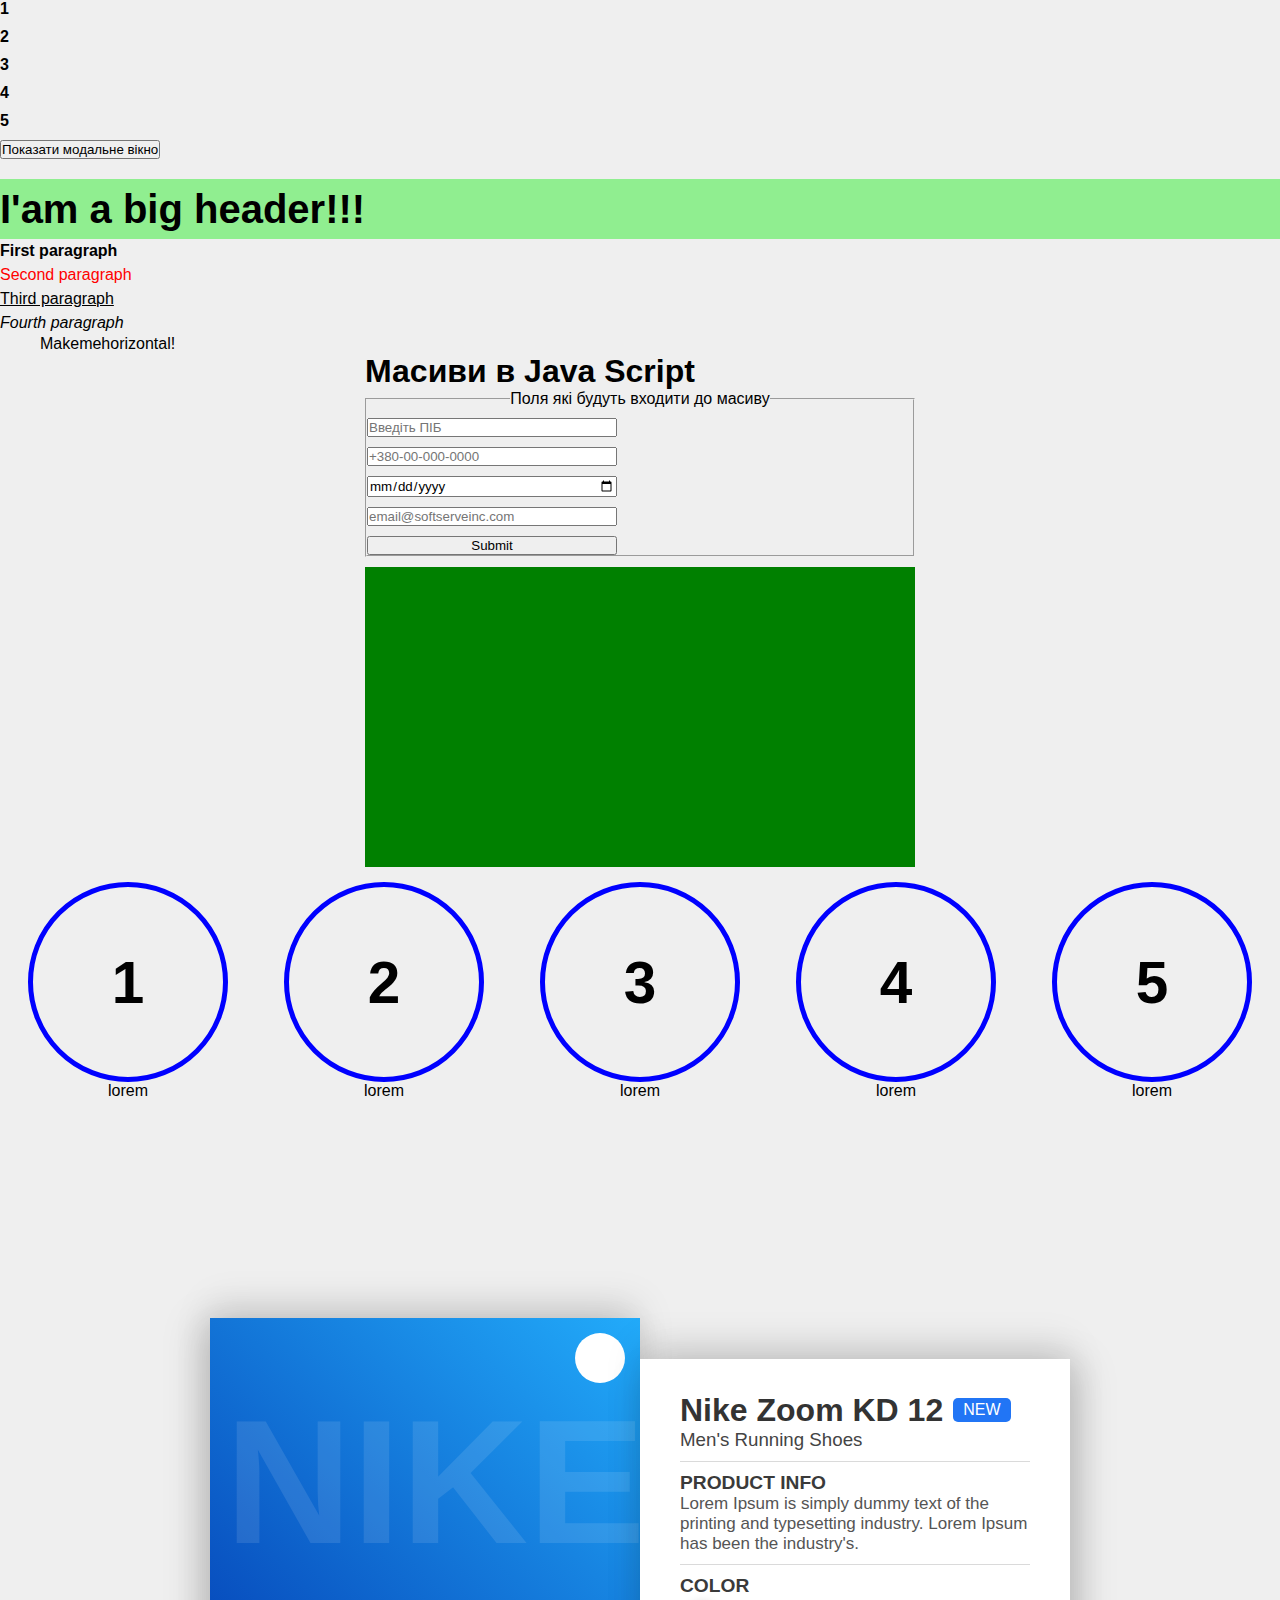
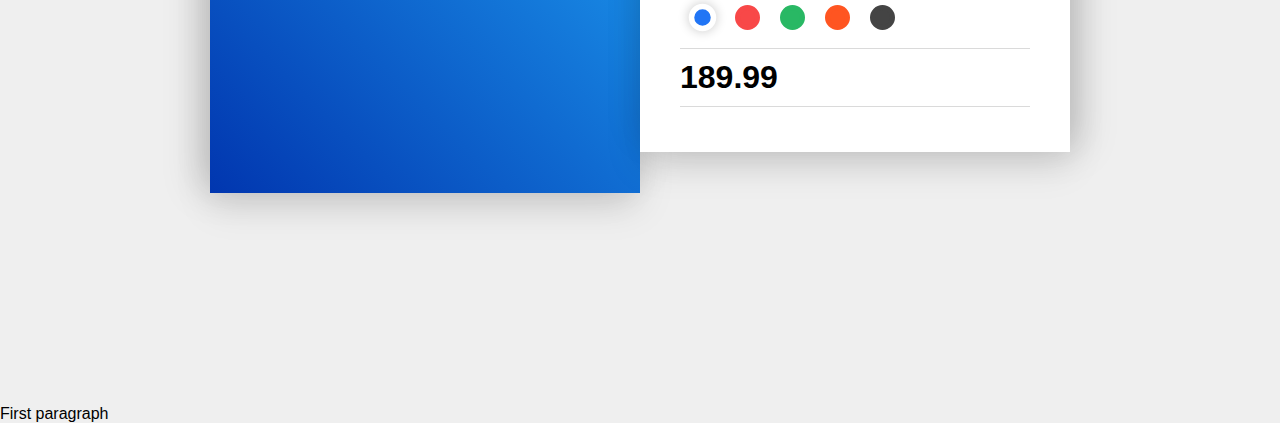
==== commit b022d85f: "+" ====
--- a/Lesson 6/index.html
+++ b/Lesson 6/index.html
@@ -132,26 +132,6 @@
           <div class="size-container">
                   <i class="fas fa-dollar-sign"></i>
                   <h1 id="outprice"> 189.99</h1>
-              </div>
-              <div class="size-container">
-                <h3 class="title">Size</h3>
-                <div class="sizes">
-                  <span class="size">6</span>
-                  <span class="size">7</span>
-                  <span class="size">8</span>
-                  <span class="size">9</span>
-                  <span class="size">10</span>
-                </div>
-              </div>
-              
-              <div class="material-container">
-                <h3 class="title">Material</h3>
-                <div class="materials">
-                  <span class="material" data-price="170">Leather</span>
-                  <span class="material" data-price="190">Synthetic</span>
-                  <span class="material" data-price="210">Mesh</span>
-                </div>
-              </div>
           </div>
       </div>
   </div>
